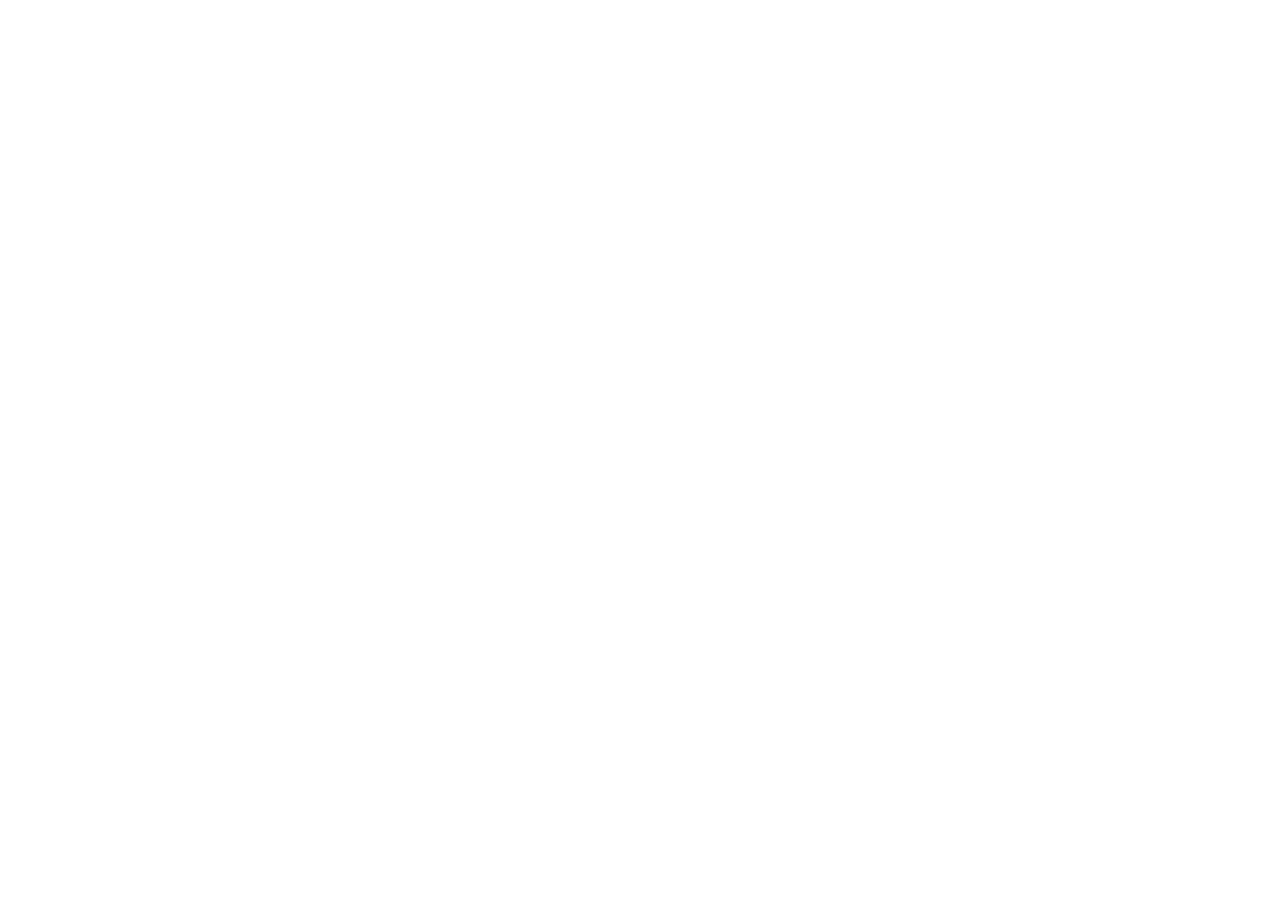
==== module3-solution/index.html @ 1db6e042 "new folder" ====
<!DOCTYPE html>
<html lang="en">

<head>
    <meta charset="UTF-8">
    <meta name="viewport" content="width=device-width, initial-scale=1.0">
    <link rel="stylesheet" href="style.css">
    <title>Document</title>
</head>

<body>

</body>

</html>
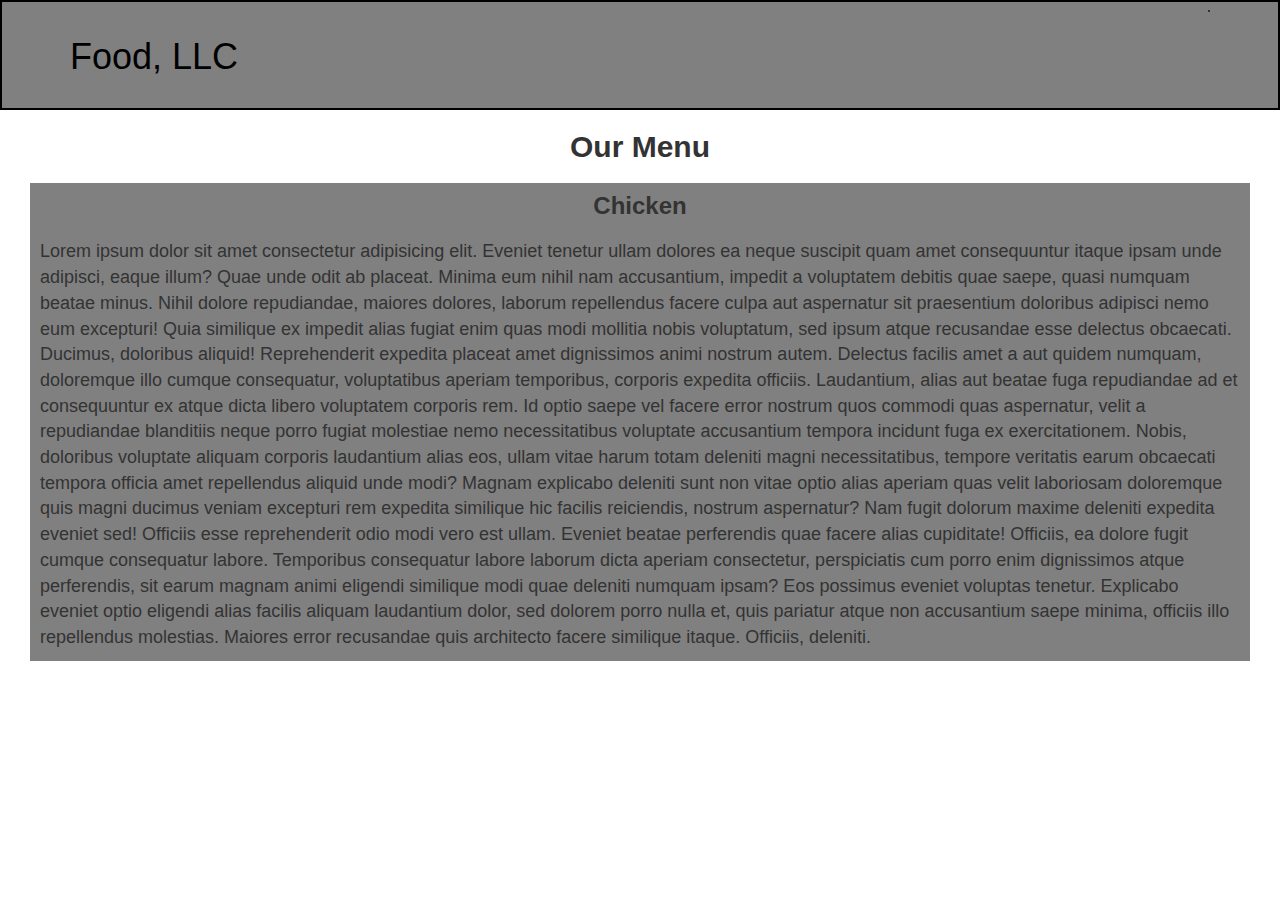
==== commit 359879ab: "update" ====
--- a/module3-solution/index.html
+++ b/module3-solution/index.html
@@ -3,13 +3,87 @@
 
 <head>
     <meta charset="UTF-8">
+    <!-- <meta http-equiv="X-UA-Compatible" content="IE=edge"> -->
     <meta name="viewport" content="width=device-width, initial-scale=1.0">
-    <link rel="stylesheet" href="style.css">
-    <title>Document</title>
+    <title>module3-solution</title>
+    <link rel="stylesheet" href="css/bootstrap.css">
+    <link rel="stylesheet" href="css/style.css">
 </head>
 
 <body>
+    <div class="contaier">
+    <header>
+        <nav id="header-nav" class="navbar navbar-default">
+            <div class="container">
+                <div class="navbar-header">
+                    <div class="navbar-brand">
+                        <a href="#">
+                            <h1>Food, LLC</h1>
+                        </a>
+                    </div>
 
+                    <button type="button" class="navbar-toggle collapsed" data-toggle="collapse"
+                        data-target="#collapsable-nav" aria-expanded="false">
+                        <span class="sr-only">Toggle navigation</span>
+                        <span class="icon-bar"></span>
+                        <span class="icon-bar"></span>
+                        <span class="icon-bar"></span>
+                    </button>
+                </div>
+
+                <div id="collapsable-nav" class="collapse navbar-collapse">
+                    <ul id="nav-list" class="nav navbar-nav navbar-right">
+                        <li>
+                            <a href="#" class="visible-xs">Chicken</a>
+                        </li>
+                        <li>
+                            <a href="#" class="visible-xs">Beef</a>
+                        </li>
+                        <li>
+                            <a href="#" class="visible-xs">Sushi</a>
+                        </li>
+                    </ul>
+                </div>
+            </div>
+        </nav>
+
+    </header>
+    <section>
+            <h2>Our Menu</h2>
+        <div class="chicken">
+            <h3>Chicken</h3>
+            <p>Lorem ipsum dolor sit amet consectetur adipisicing elit. Eveniet tenetur ullam dolores ea neque
+                suscipit quam amet consequuntur itaque ipsam unde adipisci, eaque illum? Quae unde odit ab placeat.
+                Minima eum nihil nam accusantium, impedit a voluptatem debitis quae saepe, quasi numquam beatae
+                minus. Nihil dolore repudiandae, maiores dolores, laborum repellendus facere culpa aut aspernatur
+                sit praesentium doloribus adipisci nemo eum excepturi! Quia similique ex impedit alias fugiat enim
+                quas modi mollitia nobis voluptatum, sed ipsum atque recusandae esse delectus obcaecati. Ducimus,
+                doloribus aliquid! Reprehenderit expedita placeat amet dignissimos animi nostrum autem. Delectus
+                facilis amet a aut quidem numquam, doloremque illo cumque consequatur, voluptatibus aperiam
+                temporibus, corporis expedita officiis. Laudantium, alias aut beatae fuga repudiandae ad et
+                consequuntur ex atque dicta libero voluptatem corporis rem. Id optio saepe vel facere error nostrum
+                quos commodi quas aspernatur, velit a repudiandae blanditiis neque porro fugiat molestiae nemo
+                necessitatibus voluptate accusantium tempora incidunt fuga ex exercitationem. Nobis, doloribus
+                voluptate aliquam corporis laudantium alias eos, ullam vitae harum totam deleniti magni
+                necessitatibus, tempore veritatis earum obcaecati tempora officia amet repellendus aliquid unde
+                modi? Magnam explicabo deleniti sunt non vitae optio alias aperiam quas velit laboriosam doloremque
+                quis magni ducimus veniam excepturi rem expedita similique hic facilis reiciendis, nostrum
+                aspernatur? Nam fugit dolorum maxime deleniti expedita eveniet sed! Officiis esse reprehenderit odio
+                modi vero est ullam. Eveniet beatae perferendis quae facere alias cupiditate! Officiis, ea dolore
+                fugit cumque consequatur labore. Temporibus consequatur labore laborum dicta aperiam consectetur,
+                perspiciatis cum porro enim dignissimos atque perferendis, sit earum magnam animi eligendi similique
+                modi quae deleniti numquam ipsam? Eos possimus eveniet voluptas tenetur. Explicabo eveniet optio
+                eligendi alias facilis aliquam laudantium dolor, sed dolorem porro nulla et, quis pariatur atque non
+                accusantium saepe minima, officiis illo repellendus molestias. Maiores error recusandae quis
+                architecto facere similique itaque. Officiis, deleniti.</p>
+        </div>
+    </section>
+</div>
+
+
+    <script src="js/jquery-3.6.0.min.js"></script>
+    <script src="js/bootstrap.min.js"></script>
+    <script src="js/script.js"></script>
 </body>
 
 </html>--- a/module3-solution/css/style.css
+++ b/module3-solution/css/style.css
@@ -0,0 +1,73 @@
+* {
+    font-family: sans-serif;
+    margin: 0;
+    padding: 0;
+    box-sizing: border-box;
+}
+
+/* Header Section */
+#header-nav {
+    background-color: gray;
+    border-radius: 0;
+    border: 2px solid black;
+    height: 110px;
+    position: sticky
+}
+
+.navbar-brand {
+    height: 100%;
+}
+
+.navbar-brand a {
+    color: black;
+    font-weight: bold;
+}
+
+.navbar button.navbar-toggle,
+.navbar .icon-bar {
+    border: 1px solid black;
+}
+
+
+#nav-list {
+    margin-top: 8px;
+    background-color: white;
+    border: 1px solid;
+
+}
+#nav-list a{
+    color: black;
+    text-align: center;
+    border: 1px solid;
+    font-size: 18px;
+}
+
+/* End Header Section */
+
+h2 {
+    width: 100%;
+    text-align: center;
+    font-weight: bold;
+}
+
+.chicken {
+    background-color: gray;
+    margin: 0 30px;
+}
+
+.chicken h3 {
+    font-weight: bold;
+    text-align: center;
+    padding-top: 10px;
+}
+
+.chicken p {
+    font-size: 18px;
+    padding: 10px;
+}
+
+@media (max-width:767px){
+#header-nav{
+    height:min-content;
+}
+}